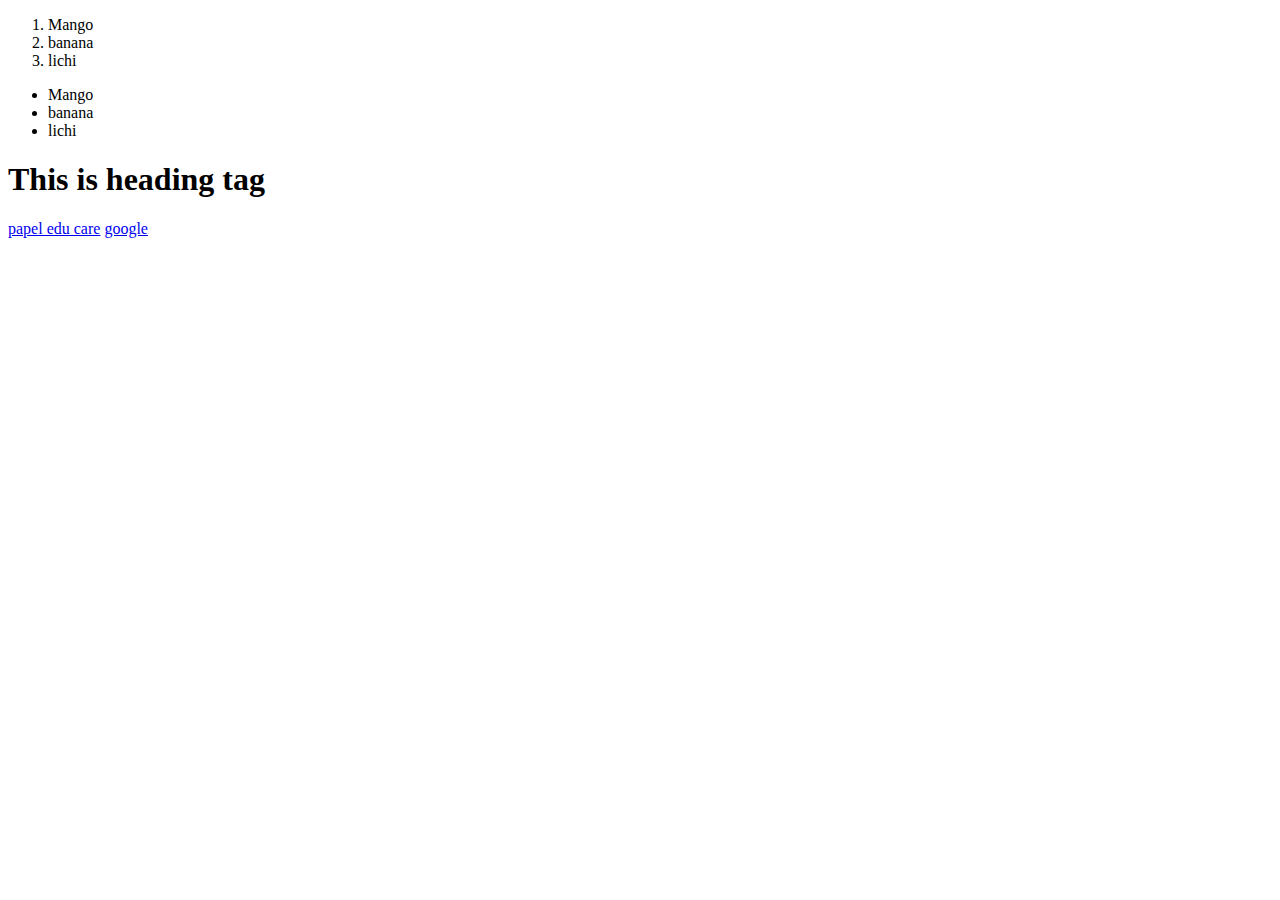
==== index.html @ a4eeab94 "ami amr 2nd code raklam" ====
<!DOCTYPE html>
<html lang="en">
  <head>
    <meta charset="UTF-8" />
    <meta name="viewport" content="width=device-width, initial-scale=1.0" />
    <title>Document</title>
    <link rel="stylesheet" href="index.css">
  </head>
  <body>
    <!-- ordered list -->
    <ol>
      <li>Mango</li>
      <li>banana</li>
      <li>lichi</li>
    </ol>
    <!-- unordered list -->
    <ul>
      <li>Mango</li>
      <li>banana</li>
      <li>lichi</li>
    </ul>
    <h1 class="tag">This is heading tag</h1>
    <h2></h2>
    <a href="https://papeleducare.net/courses/diploma-2nd-semester-online-class-super-suggestions/" target="_blank">papel edu care</a>
<a href="https://www.google.com/">google</a>
  </body>
</html>
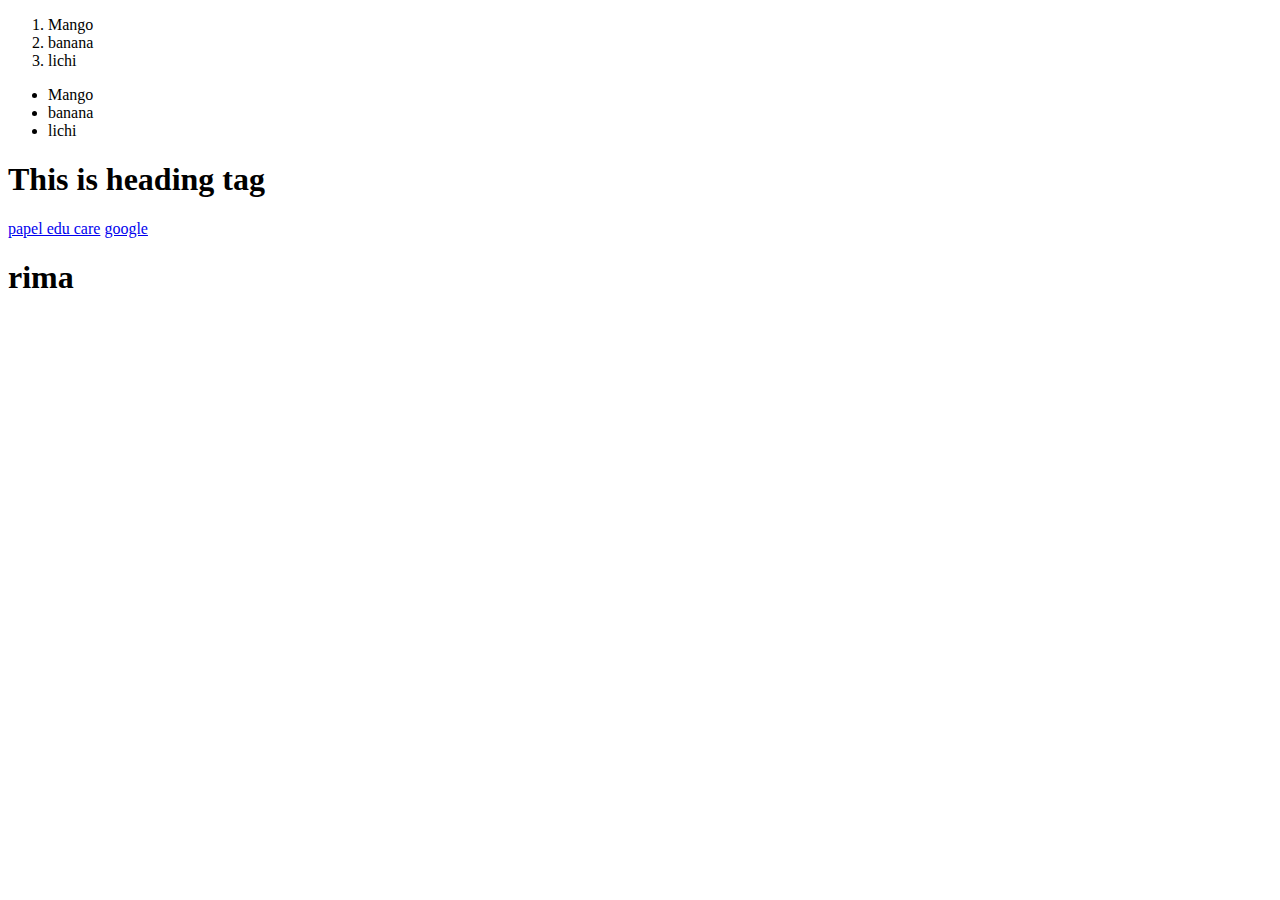
==== commit 08d4d4a2: "2.1 video basic css" ====
--- a/index.html
+++ b/index.html
@@ -23,5 +23,6 @@
     <h2></h2>
     <a href="https://papeleducare.net/courses/diploma-2nd-semester-online-class-super-suggestions/" target="_blank">papel edu care</a>
 <a href="https://www.google.com/">google</a>
+<h1>rima</h1>
   </body>
 </html>
